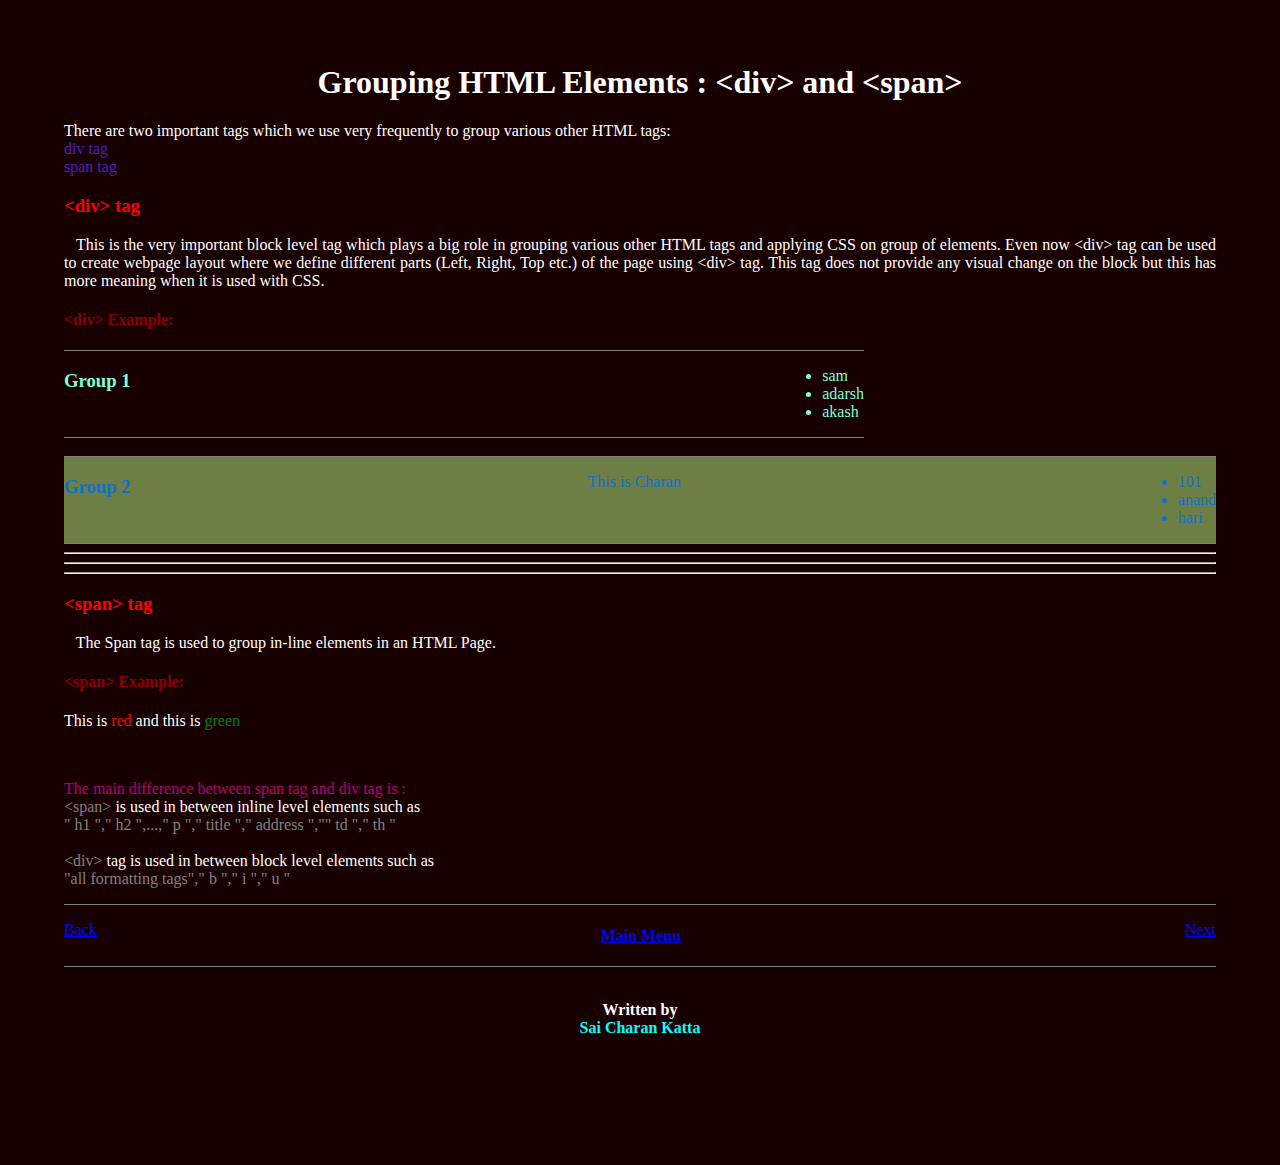
==== div.html @ 2b3c7f2a "initial commit" ====
<!DOCTYPE html>
<html>
    <head>
        <title>Grouping HTML Elements</title>
        <base href="C:/Users/Sai%20Charan/Desktop/HTML/mywebpage/" target="_top">
        <link rel="icon" type="image/png" href="png1.png">
        <style>
            div {
            border-top: 1px solid gray;
            border-bottom: 1px solid gray;
            display: flex;
            justify-content: space-between;
            width: 800px;
                }
        </style>
    </head>
    <body alink="red" vlink="blue" text="white" bgcolor="190000" style="margin-bottom: 10%; 
    margin-right: 5%; margin-top: 5%; margin-left: 5%; text-align: justify; font-size: 20;">
        <h1 style="text-align: center;">Grouping HTML Elements : &lt;div&gt; and &lt;span&gt;</h1> 
        <p>  There are two important tags which we use very frequently to group various other HTML tags:<br>
            <span style="color: rgb(80, 29, 200);"> div tag <br> span tag </span>
        </p>
        <h3 style="color: red;">&lt;div&gt; tag</h3>
        <p>&ensp; This is the very important block level tag which plays a big role in grouping various other HTML
            tags and applying CSS on group of elements. Even now &lt;div&gt; tag can be used to create
            webpage layout where we define different parts (Left, Right, Top etc.) of the page using &lt;div&gt;
            tag. This tag does not provide any visual change on the block but this has more meaning when
            it is used with CSS.</p>
            <h4 style="color: darkred;">&lt;div&gt; Example:</h4>
        <div style="color:aquamarine;">
            <h3>Group 1</h3>
            <ul>
                <li>sam</li>
                <li>adarsh</li>
                <li>akash</li>
            </ul>
        </div><br>
        <div style="color: rgb(17, 112, 196); width: 100%; background: #6e7f46;">
            <h3>Group 2</h3>
            <p>This is Charan</p>
            <ul>
                <li>101</li>
                <li>anand</li>
                <li>hari</li>
            </ul>
        </div><hr><hr><hr>
        <h3 style="color: red;">&lt;span&gt; tag</h3>
        <p>&ensp; The Span tag is used to group in-line elements in an HTML Page.</p>
        <h4 style="color: darkred;">&lt;span&gt; Example:</h4>
        <p color="blue">This is <span style="color: red;">red </span>and this is <span style="color:green;">green</span></p><br>
        <p color="skyblue"><span style="color: rgba(228, 3, 161, 0.756);">The main difference between span tag and div tag is :</span> <br><span style="color: gray;">&lt;span&gt;</span> is used in between inline level elements such as <br><span style="color: gray;">" h1 "," h2 ",...," p "," title "," address ","" td "," th "</span><br><br>
            <span style="color: gray;">&lt;div&gt;</span> tag is used in between block level elements such as <br><span style="color: gray;"> "all formatting tags"," b "," i "," u "</span></p>
        <div style="width:100%;">
   
            <p class="alignleft"><a href="iframesDemo/main.html" target="_parent" >Back</a></p>
            <p class="aligncenter"><a href="main.html" target="_parent"><h4>Main Menu</h4></a></p>
            <p class="alignright"><a href="main.html" target="_parent">Next</a></p>
         
          </div>
          <br>
            <p align="center">
                <font color="white"><b>Written by</b>
                </font><br>
                <font color="cyan"><b>Sai Charan Katta</b>
                </font>
            </p>
    </body>
</html>
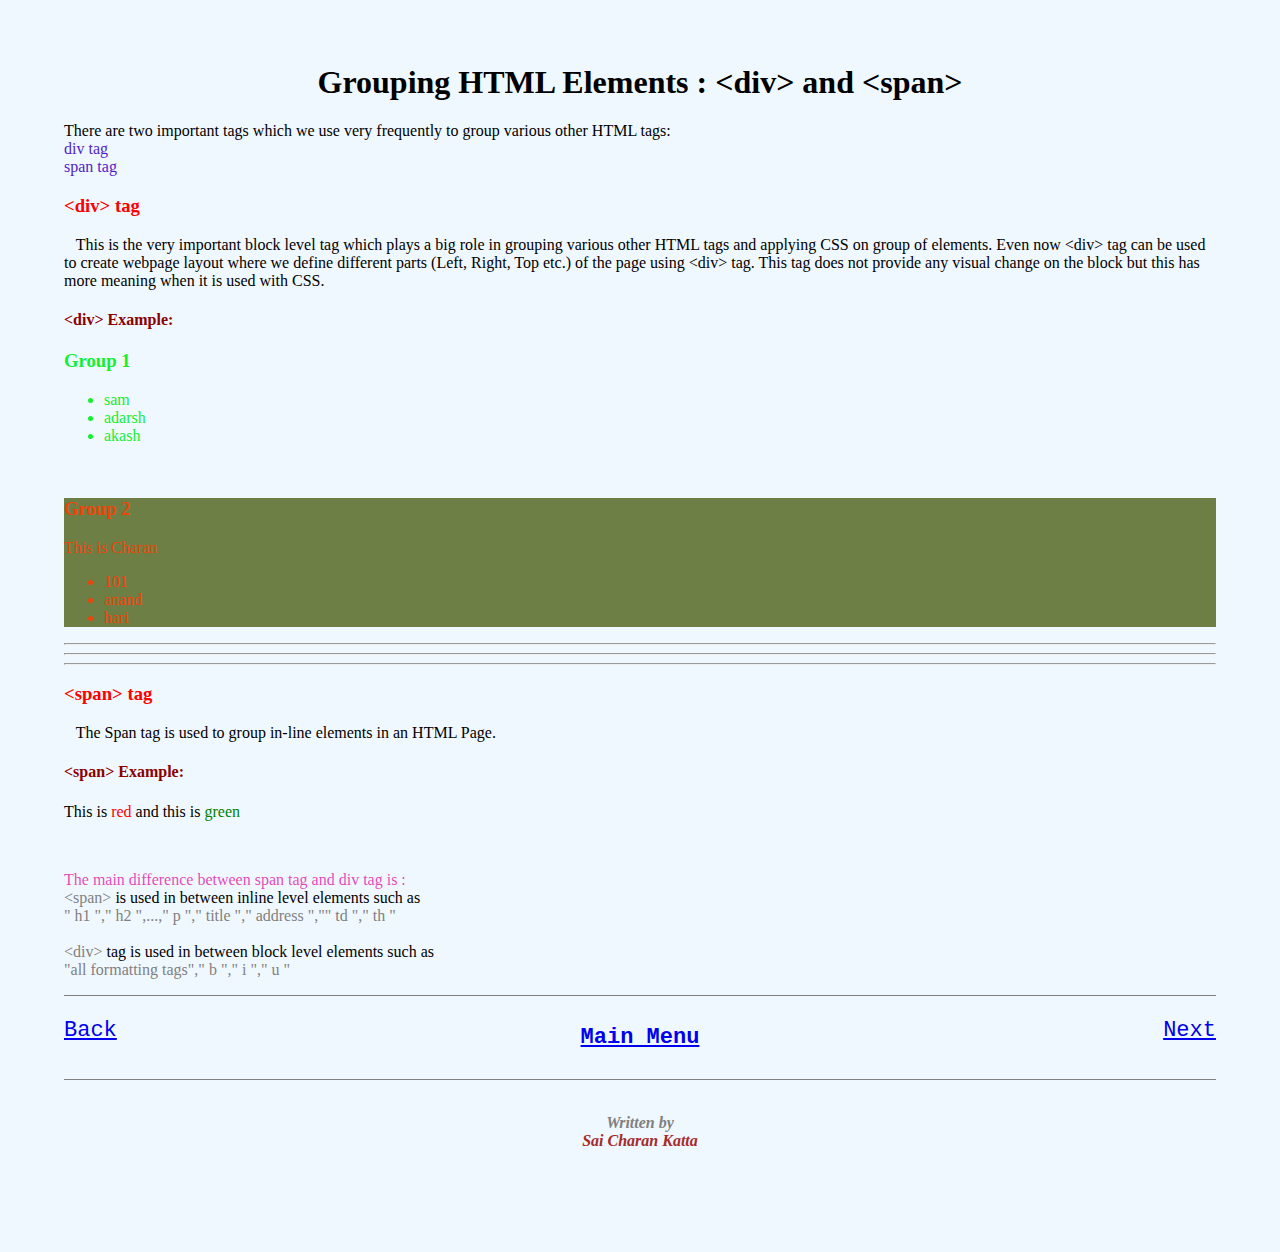
==== commit 2ab46d20: "css 2" ====
--- a/div.html
+++ b/div.html
@@ -2,20 +2,11 @@
 <html>
     <head>
         <title>Grouping HTML Elements</title>
-        <base href="C:/Users/Sai%20Charan/Desktop/HTML/mywebpage/" target="_top">
+        <base href="https://saicharankatta.github.io/mywebpage/" target="_top">
         <link rel="icon" type="image/png" href="png1.png">
-        <style>
-            div {
-            border-top: 1px solid gray;
-            border-bottom: 1px solid gray;
-            display: flex;
-            justify-content: space-between;
-            width: 800px;
-                }
-        </style>
+        <link rel="stylesheet" type="text/css" href="style.css">
     </head>
-    <body alink="red" vlink="blue" text="white" bgcolor="190000" style="margin-bottom: 10%; 
-    margin-right: 5%; margin-top: 5%; margin-left: 5%; text-align: justify; font-size: 20;">
+    <body alink="red" vlink="blue">
         <h1 style="text-align: center;">Grouping HTML Elements : &lt;div&gt; and &lt;span&gt;</h1> 
         <p>  There are two important tags which we use very frequently to group various other HTML tags:<br>
             <span style="color: rgb(80, 29, 200);"> div tag <br> span tag </span>
@@ -27,7 +18,7 @@
             tag. This tag does not provide any visual change on the block but this has more meaning when
             it is used with CSS.</p>
             <h4 style="color: darkred;">&lt;div&gt; Example:</h4>
-        <div style="color:aquamarine;">
+        <div style="color:rgb(20, 239, 49);">
             <h3>Group 1</h3>
             <ul>
                 <li>sam</li>
@@ -35,7 +26,7 @@
                 <li>akash</li>
             </ul>
         </div><br>
-        <div style="color: rgb(17, 112, 196); width: 100%; background: #6e7f46;">
+        <div style="color: rgb(236, 69, 8); width: 100%; background: #6e7f46;">
             <h3>Group 2</h3>
             <p>This is Charan</p>
             <ul>
@@ -50,19 +41,21 @@
         <p color="blue">This is <span style="color: red;">red </span>and this is <span style="color:green;">green</span></p><br>
         <p color="skyblue"><span style="color: rgba(228, 3, 161, 0.756);">The main difference between span tag and div tag is :</span> <br><span style="color: gray;">&lt;span&gt;</span> is used in between inline level elements such as <br><span style="color: gray;">" h1 "," h2 ",...," p "," title "," address ","" td "," th "</span><br><br>
             <span style="color: gray;">&lt;div&gt;</span> tag is used in between block level elements such as <br><span style="color: gray;"> "all formatting tags"," b "," i "," u "</span></p>
-        <div style="width:100%;">
+        <div id="div0">
    
             <p class="alignleft"><a href="iframesDemo/main.html" target="_parent" >Back</a></p>
-            <p class="aligncenter"><a href="main.html" target="_parent"><h4>Main Menu</h4></a></p>
-            <p class="alignright"><a href="main.html" target="_parent">Next</a></p>
+            <p class="aligncenter"><a href="index.html" target="_parent"><h4>Main Menu</h4></a></p>
+            <p class="alignright"><a href="index.html" target="_parent">Next</a></p>
          
           </div>
           <br>
+          <address>
             <p align="center">
-                <font color="white"><b>Written by</b>
+                <font color="gray"><b>Written by</b>
                 </font><br>
-                <font color="cyan"><b>Sai Charan Katta</b>
+                <font color="brown"><b>Sai Charan Katta</b>
                 </font>
             </p>
+        </address>
     </body>
 </html>--- a/style.css
+++ b/style.css
@@ -0,0 +1,67 @@
+body.main{
+    background-image: url(htmlpic.jpg);
+    background-repeat: repeat;
+    background-attachment: scroll;
+
+}
+table.main
+{
+    width:20% ;
+    height:80%;
+}
+h1
+{
+    color: solid rgb(0, 0, 0);
+}
+#div0
+{
+    border-top: 1px solid gray;
+    border-bottom: 1px solid gray;
+    display: flex;
+    justify-content: space-between;
+    width: 100%;
+    font-family: 'Courier New', Courier, monospace;
+    font-weight: 300;
+    font-size: 22px;
+  }
+#div1
+{
+    border-top: 1px;
+    border-bottom: 1px;
+    width: 100%;
+    justify-content: space-between;
+    display: flex;
+}
+/*
+h3:hover::after
+{
+    flood-color: solid aquamarine;
+    box-shadow: 2px 4px solid #888888;
+    content: '';
+    position: absolute;
+    bottom: -6px;
+    background: #fff;
+    border-radius: 5px;
+    transform: scaleX(1); 
+}
+*/
+body
+{
+    background-color: aliceblue;
+    margin-top: 5%;
+    margin-right: 5%;
+    margin-left: 5%;
+    margin-bottom: 8%;
+    
+}
+table.tabdemo,th, td
+{ 
+        border: 1px solid black;  
+        margin-left: auto;  
+        margin-right: auto;  
+        border-collapse: separate;    
+        width: 60%;  
+        text-align: center;  
+        font-size: 20px;  
+}
+
